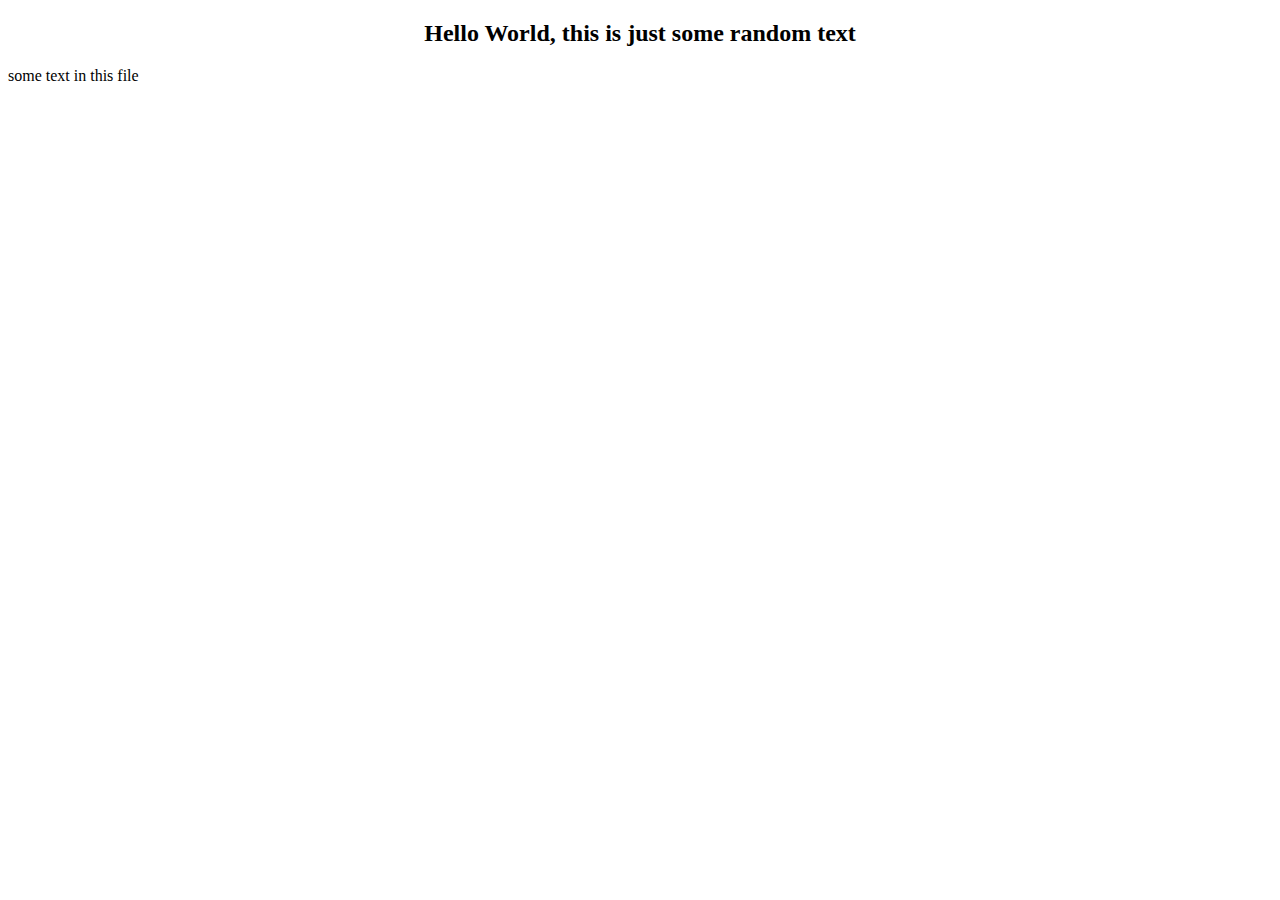
==== task15.html @ f2b081d7 "task 15" ====
<!DOCTYPE html>
<html lang="en">
<head>
    <meta charset="UTF-8">
    <meta http-equiv="X-UA-Compatible" content="IE=edge">
    <meta name="viewport" content="width=device-width, initial-scale=1.0">
    <title>this is just a random file</title>
</head>
<body>
    <h2 align="center">Hello World, this is just some random text</h2>
    <p>some text in this file</p>
</body>
</html>
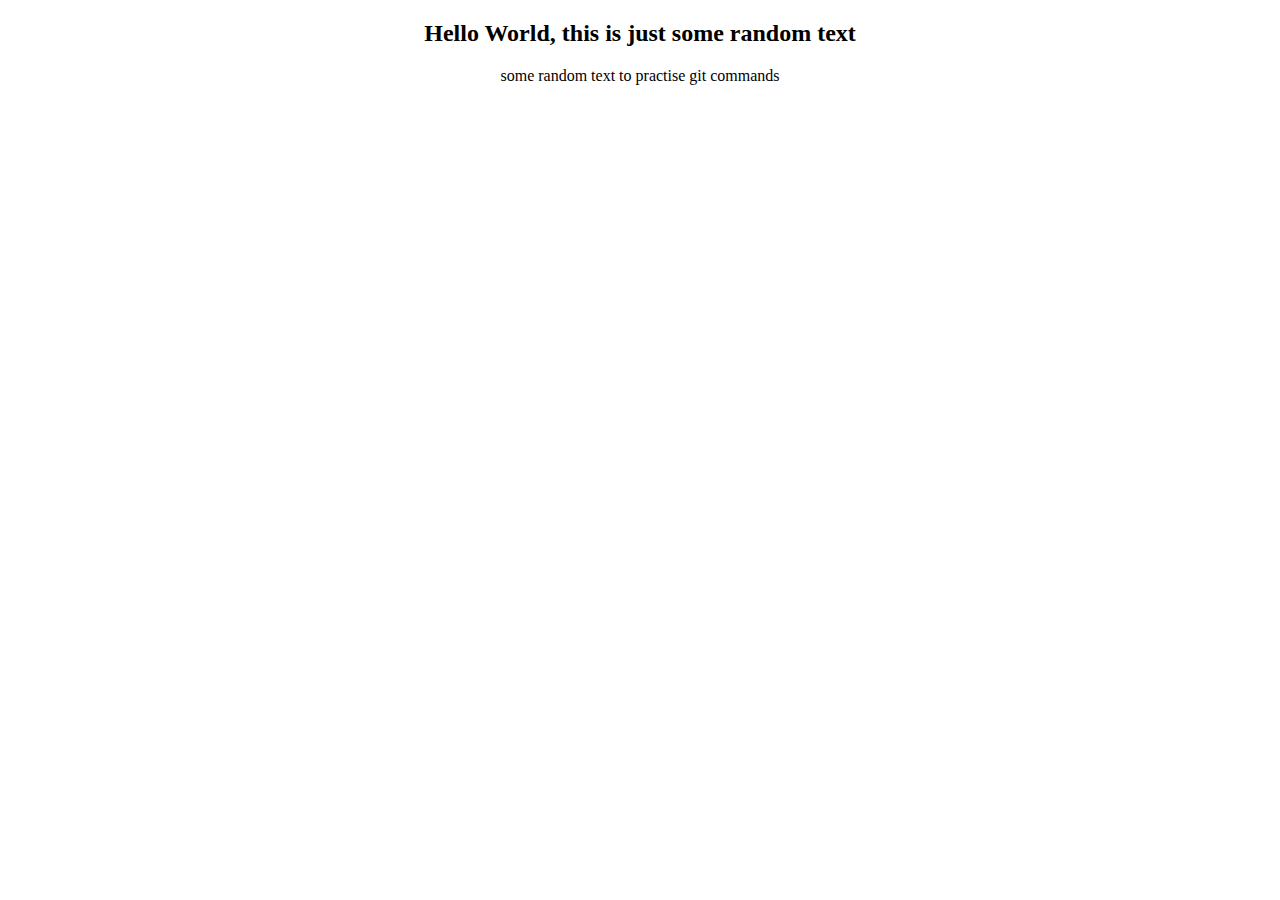
==== commit 6fd73fcd: "task15 file" ====
--- a/task15.html
+++ b/task15.html
@@ -8,6 +8,6 @@
 </head>
 <body>
     <h2 align="center">Hello World, this is just some random text</h2>
-    <p>some text in this file</p>
+    <p align="center">some random text to practise git commands</p>
 </body>
 </html>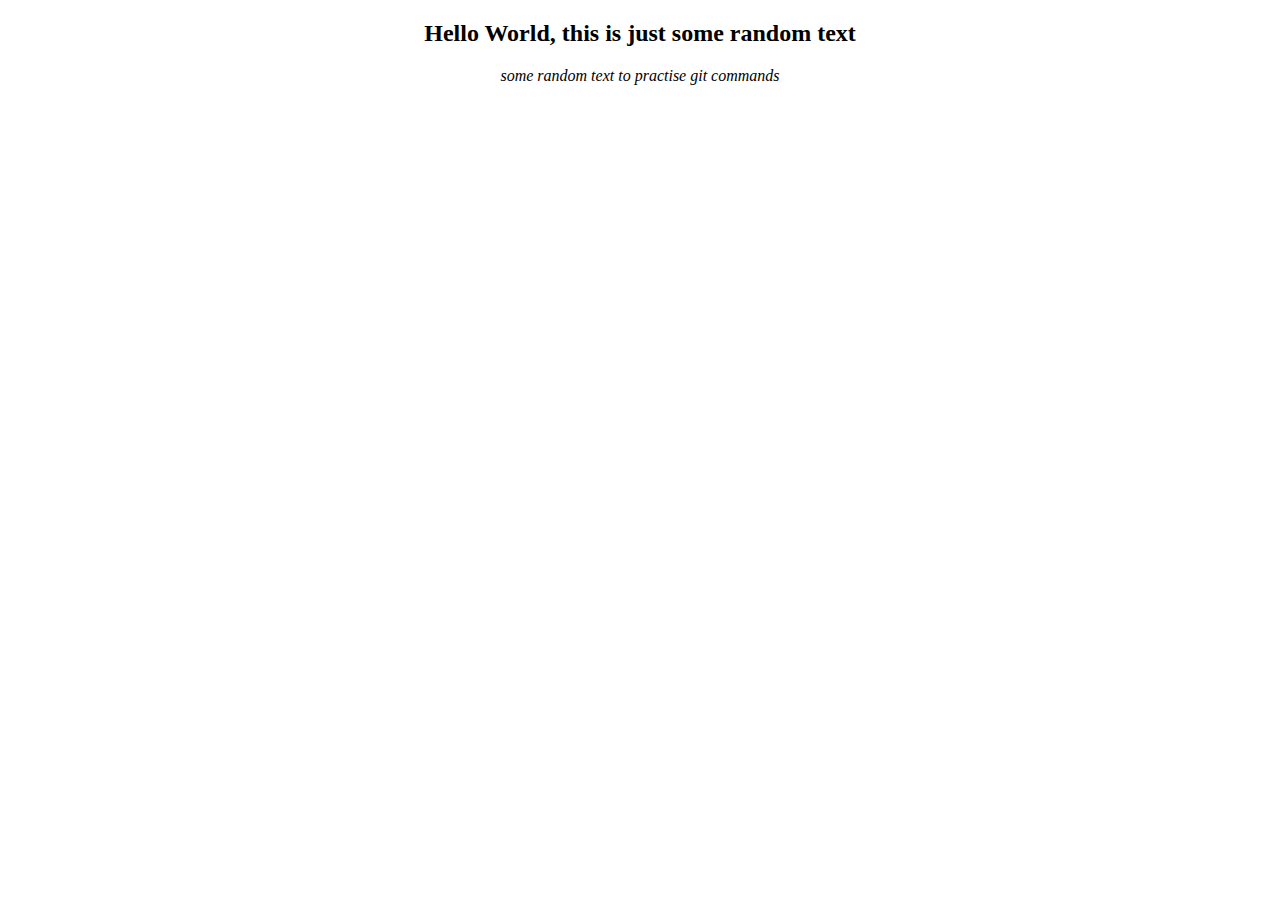
==== commit d0d29052: "task15 file" ====
--- a/task15.html
+++ b/task15.html
@@ -8,6 +8,6 @@
 </head>
 <body>
     <h2 align="center">Hello World, this is just some random text</h2>
-    <p align="center">some random text to practise git commands</p>
+    <p align="center"><em>some random text to practise git commands</em></p>
 </body>
 </html>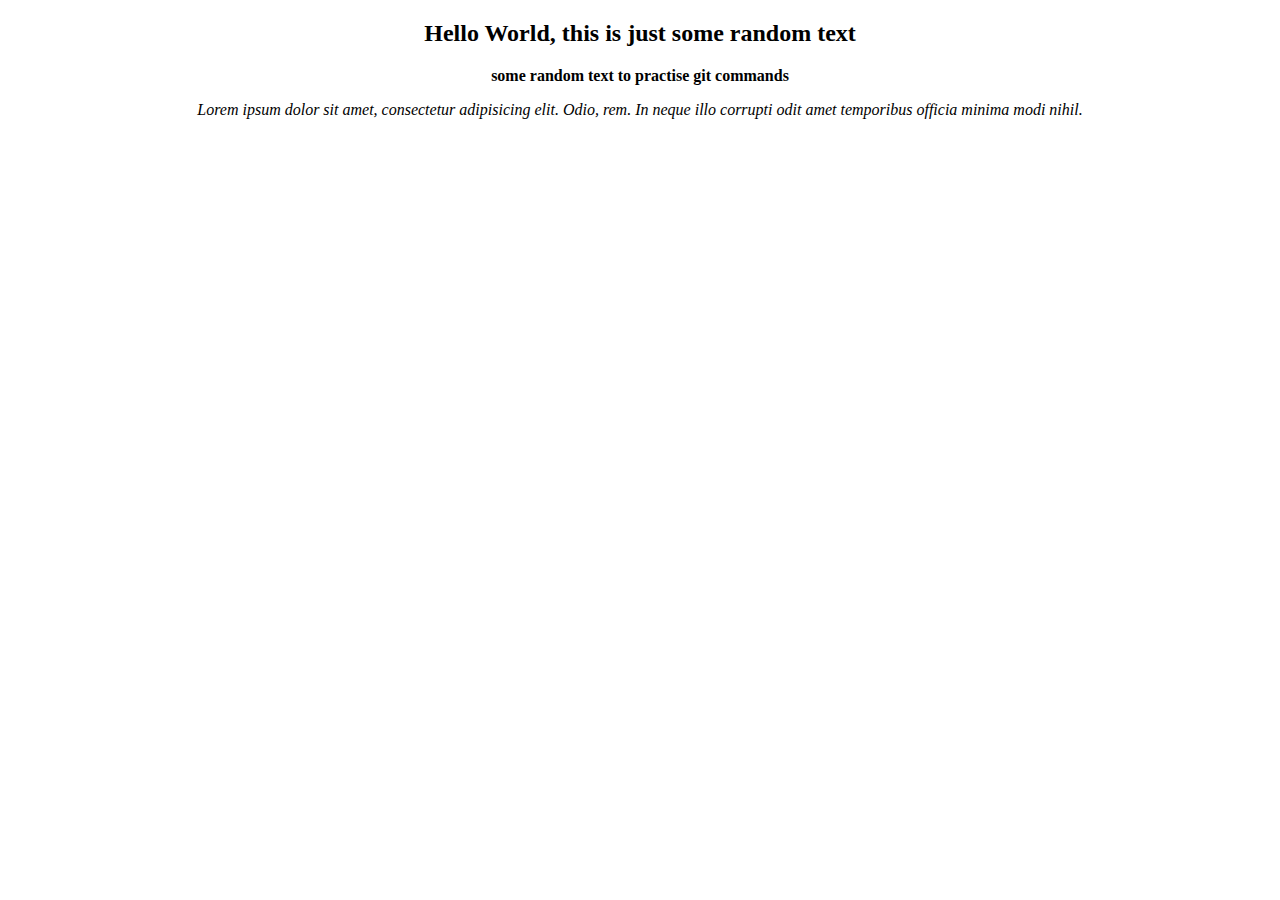
==== commit 9f36f87c: "task15 file" ====
--- a/task15.html
+++ b/task15.html
@@ -8,6 +8,10 @@
 </head>
 <body>
     <h2 align="center">Hello World, this is just some random text</h2>
-    <p align="center"><em>some random text to practise git commands</em></p>
+    <div align="center">
+        <p><strong>some random text to practise git commands</strong></p>
+        <p><em>Lorem ipsum dolor sit amet, consectetur adipisicing elit. Odio, rem. In neque illo corrupti odit amet temporibus officia minima modi nihil.</em></p>
+    </div>
+    
 </body>
 </html>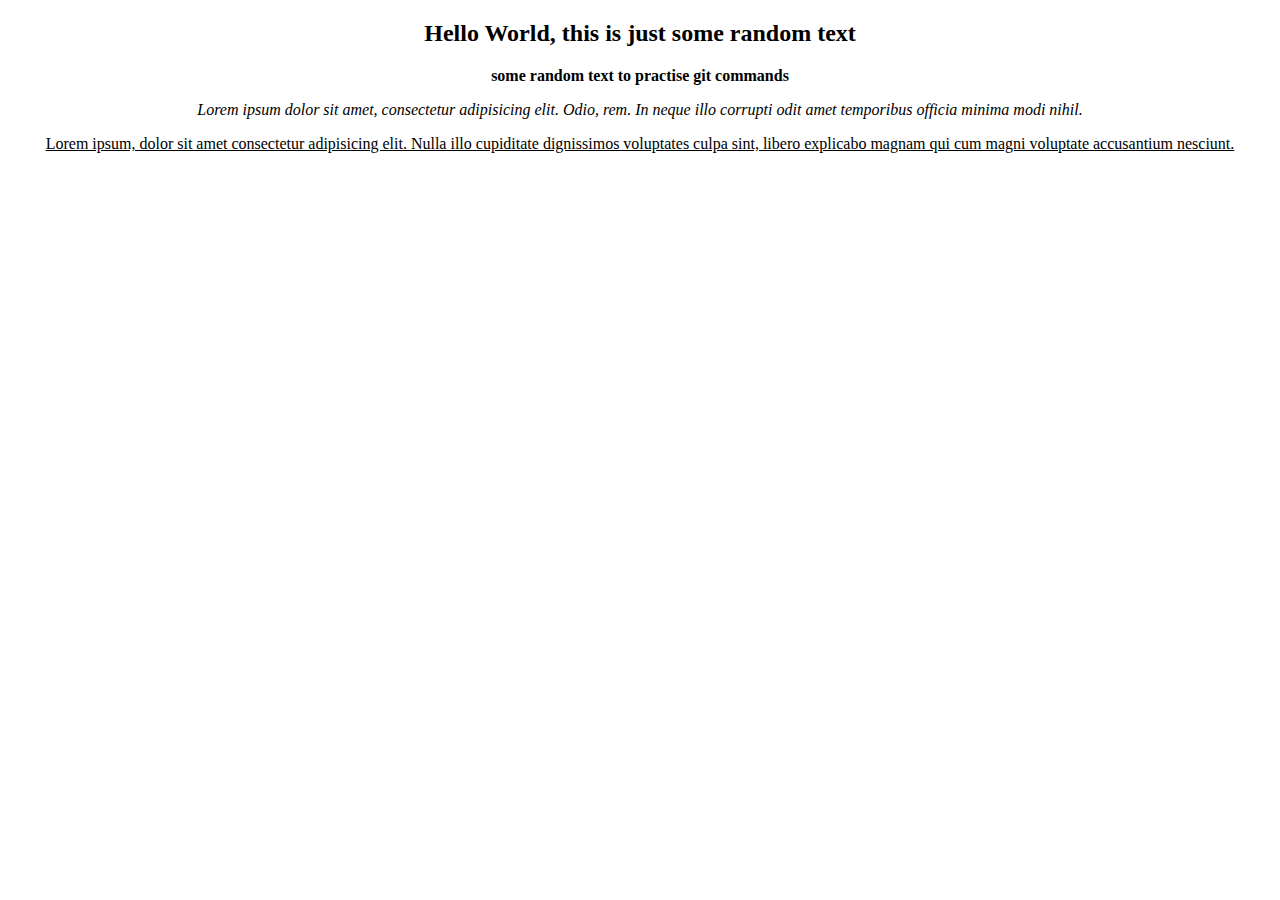
==== commit b2c45594: "task15 file" ====
--- a/task15.html
+++ b/task15.html
@@ -11,6 +11,7 @@
     <div align="center">
         <p><strong>some random text to practise git commands</strong></p>
         <p><em>Lorem ipsum dolor sit amet, consectetur adipisicing elit. Odio, rem. In neque illo corrupti odit amet temporibus officia minima modi nihil.</em></p>
+        <p><ins>Lorem ipsum, dolor sit amet consectetur adipisicing elit. Nulla illo cupiditate dignissimos voluptates culpa sint, libero explicabo magnam qui cum magni voluptate accusantium nesciunt.</ins></p>
     </div>
     
 </body>
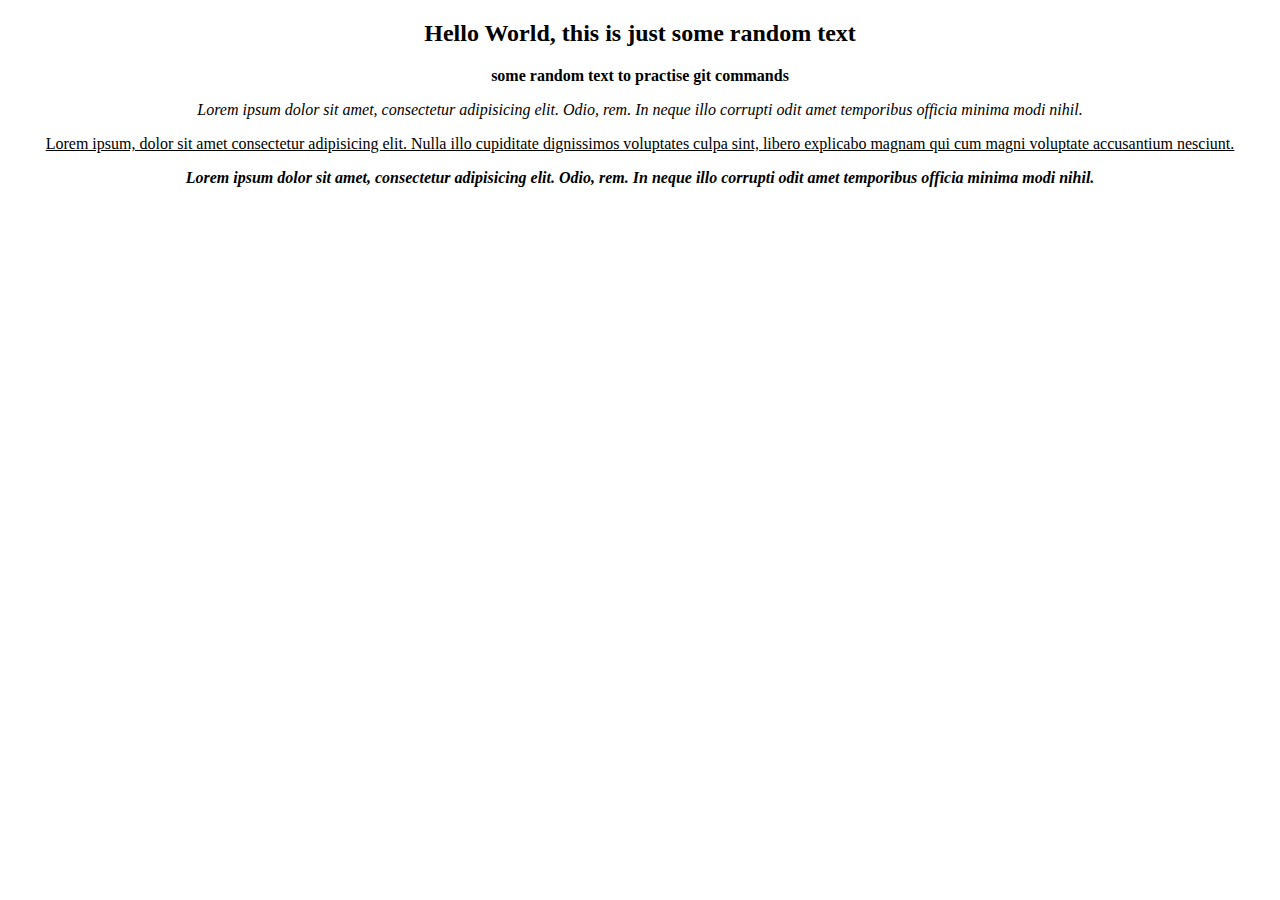
==== commit b962b2a4: "task15 file" ====
--- a/task15.html
+++ b/task15.html
@@ -12,6 +12,7 @@
         <p><strong>some random text to practise git commands</strong></p>
         <p><em>Lorem ipsum dolor sit amet, consectetur adipisicing elit. Odio, rem. In neque illo corrupti odit amet temporibus officia minima modi nihil.</em></p>
         <p><ins>Lorem ipsum, dolor sit amet consectetur adipisicing elit. Nulla illo cupiditate dignissimos voluptates culpa sint, libero explicabo magnam qui cum magni voluptate accusantium nesciunt.</ins></p>
+        <p><i><b>Lorem ipsum dolor sit amet, consectetur adipisicing elit. Odio, rem. In neque illo corrupti odit amet temporibus officia minima modi nihil.</b></i></p>
     </div>
     
 </body>
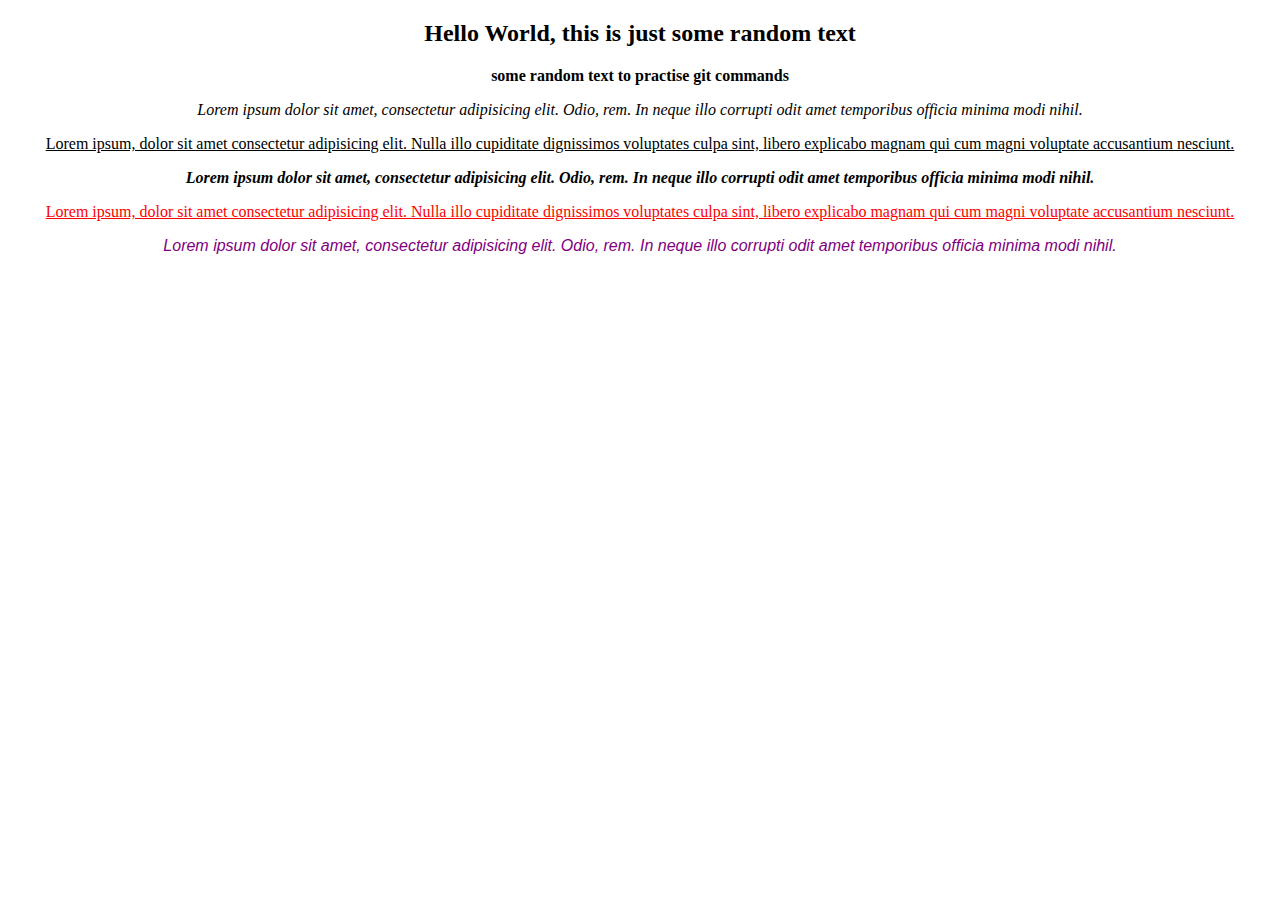
==== commit 15b40382: "task15 file" ====
--- a/task15.html
+++ b/task15.html
@@ -13,6 +13,8 @@
         <p><em>Lorem ipsum dolor sit amet, consectetur adipisicing elit. Odio, rem. In neque illo corrupti odit amet temporibus officia minima modi nihil.</em></p>
         <p><ins>Lorem ipsum, dolor sit amet consectetur adipisicing elit. Nulla illo cupiditate dignissimos voluptates culpa sint, libero explicabo magnam qui cum magni voluptate accusantium nesciunt.</ins></p>
         <p><i><b>Lorem ipsum dolor sit amet, consectetur adipisicing elit. Odio, rem. In neque illo corrupti odit amet temporibus officia minima modi nihil.</b></i></p>
+        <p style="color:red"><u>Lorem ipsum, dolor sit amet consectetur adipisicing elit. Nulla illo cupiditate dignissimos voluptates culpa sint, libero explicabo magnam qui cum magni voluptate accusantium nesciunt.</u></p>
+        <p style="color:purple; font-family:Impact, Haettenschweiler, 'Arial Narrow Bold', sans-serif;"><cite>Lorem ipsum dolor sit amet, consectetur adipisicing elit. Odio, rem. In neque illo corrupti odit amet temporibus officia minima modi nihil.</cite></p>
     </div>
     
 </body>
